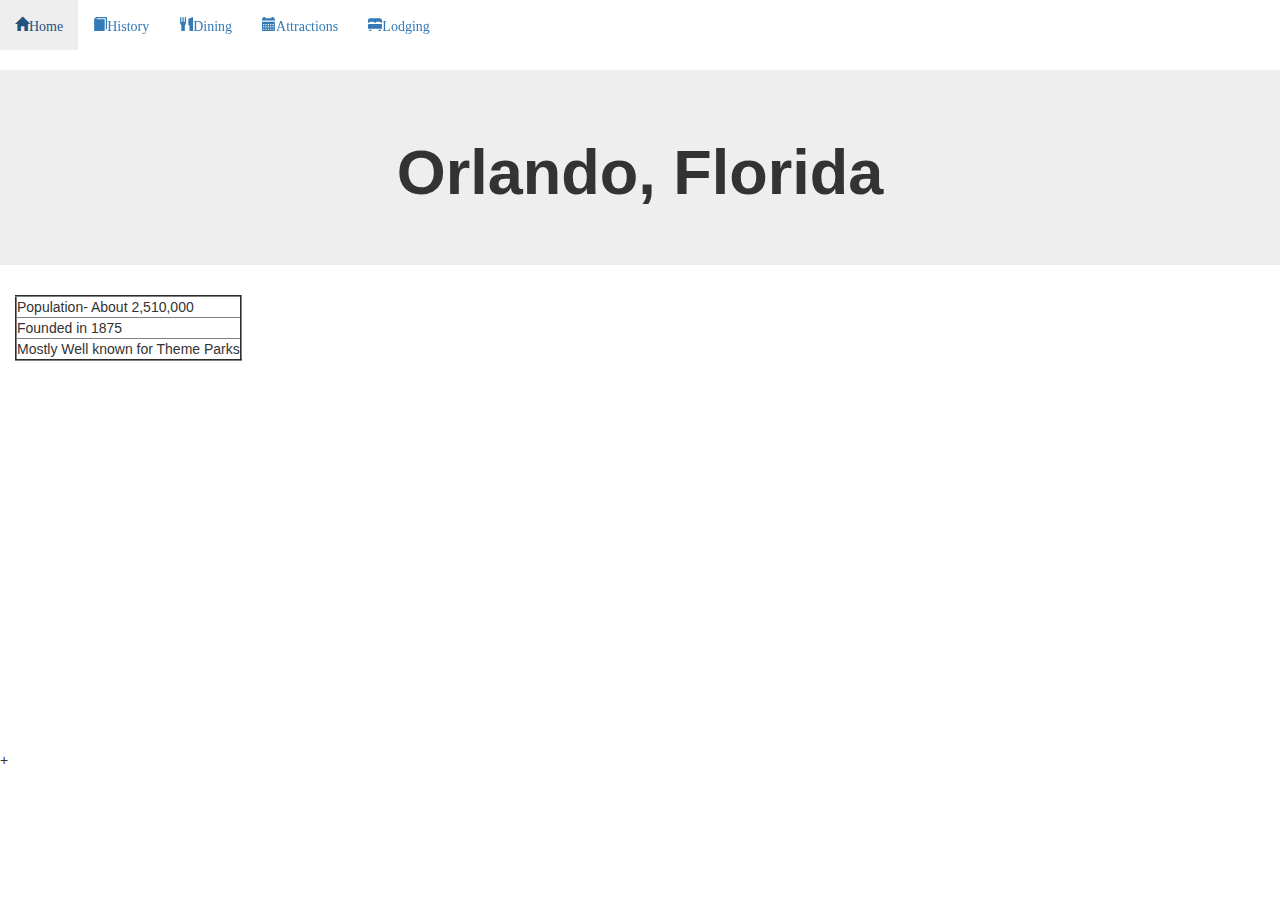
==== index.html @ 456c6c7a "Add files via upload" ====
<!DOCTYPE html>
<html lang="en">
  <head>
        <meta charset="utf-8">
        <meta http-equiv="X-UA-Compatible" content="IE=edge">
        <meta name="viewport" content="width=device-width, initial-scale=1">
        <script src="https://ajax.googleapis.com/ajax/libs/jquery/1.12.4/jquery.min.js"></script>
        <link rel="stylesheet" href="https://maxcdn.bootstrapcdn.com/bootstrap/3.3.7/css/bootstrap.min.css" integrity="sha384-BVYiiSIFeK1dGmJRAkycuHAHRg32OmUcww7on3RYdg4Va+PmSTsz/K68vbdEjh4u" crossorigin="anonymous">
        <script src="https://maxcdn.bootstrapcdn.com/bootstrap/3.3.7/js/bootstrap.min.js" integrity="sha384-Tc5IQib027qvyjSMfHjOMaLkfuWVxZxUPnCJA7l2mCWNIpG9mGCD8wGNIcPD7Txa" crossorigin="anonymous"></script>
        <link rel="stylesheet" type="text/css" href="css/style.css">
    </head>
    <title>Orlando, Flordia</title>
    <body background="https://mansion-global-app.s3.amazonaws.com/stories/south-florida-market-insiders-dish-on-the-best-of-south-florida/assets/SESGjdGsgp/southflorida_insiders_lead-2560x1400.jpeg">
            <nav class="navbar">
            <div class="topnav">
                    <ul class="nav navbar-nav navbar-fixed-top">
                        <li class="active"><a href="index.html"><span class="glyphicon glyphicon-home">Home</span></a></li>
                        <li><a href="history.html"><span class="glyphicon glyphicon-book">History</span></a></li>
                        <li><a href="Dining.html"><span class="glyphicon glyphicon-cutlery">Dining</span></a></li>
                        <li><a href="stuff.html"><span class="glyphicon glyphicon-calendar">Attractions</span></a></li>
                        <li><a href="lodge.html"><span class="glyphicon glyphicon-bed">Lodging</span></a></li>
                    </ul>
                </div>
        </nav>
        <div class="container text-center col-xs-12 jumbotron">
                <h1><b>Orlando, Florida</b></h1>
            </div>
        <div class="conatiner">
            <div class="col-xs-6">
                 <table class="homet" border="2">
                <tr>
                    <td>Population- About 2,510,000</td>
                </tr>
                <tr>
                    <td>Founded in 1875</td>
                </tr>
                    <td>Mostly Well known for Theme Parks</td>
                </tr>
            </table>
            </div>
            <div class="col-xs-6">
            <div class="border">
                <iframe class="map" src="https://www.google.com/maps/embed?pb=!1m18!1m12!1m3!1d224444.704946252!2d-81.50883541417166!3d28.481097119054983!2m3!1f0!2f0!3f0!3m2!1i1024!2i768!4f13.1!3m3!1m2!1s0x88e773d8fecdbc77%3A0xac3b2063ca5bf9e!2sOrlando%2C+FL!5e0!3m2!1sen!2sus!4v1551891532286" width="600" height="450" frameborder="0" style="border:0" allowfullscreen></iframe>
            </div>
            </div>
        </div>
    </body>
+
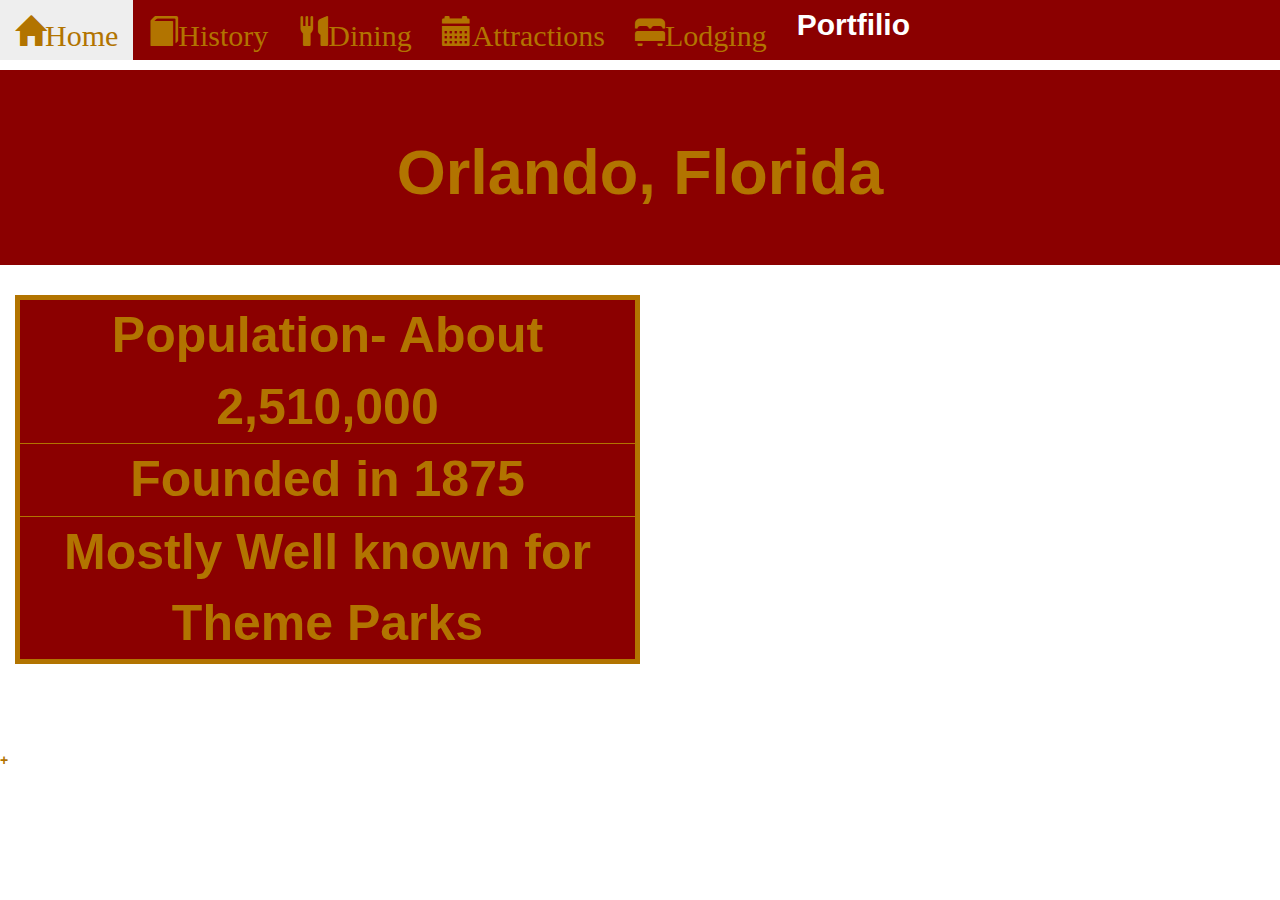
==== commit 8cfdf424: "Update index.html" ====
--- a/index.html
+++ b/index.html
@@ -19,6 +19,7 @@
                         <li><a href="Dining.html"><span class="glyphicon glyphicon-cutlery">Dining</span></a></li>
                         <li><a href="stuff.html"><span class="glyphicon glyphicon-calendar">Attractions</span></a></li>
                         <li><a href="lodge.html"><span class="glyphicon glyphicon-bed">Lodging</span></a></li>
+                      <li><a href="https://gavin64dd.github.io/Portfilio/">Portfilio</a></li>
                     </ul>
                 </div>
         </nav>
@@ -45,4 +46,4 @@
             </div>
         </div>
     </body>
-+++
--- a/css/style.css
+++ b/css/style.css
@@ -0,0 +1,89 @@
+body {
+        max-width:2500px;
+        margin:auto;
+        color:#b27400;
+        font-family:Helvetica;
+        font-weight:700;
+}
+.jumbotron{
+    background-color:darkred;
+    font-size:75px;
+    border-color:#b27400;
+}
+.homet{
+    background-color:darkred;
+    font-size:50px;
+    border-color:#b27400;
+    text-align: center;
+    position: absolute;
+    border-style:solid;
+    border-width:5px;
+}
+.nav {
+    background-color:darkred;
+}
+background {
+    background-size:fill;
+}
+#historyt {
+    background-color:darkred;
+    border-color:#b27400;
+    text-align: center;
+    position: absolute;
+    font-size:40px;
+    border-style:solid;
+    border-width:5px;
+    border-color:#b27400;
+    margin: 10px;
+}
+.disney {
+    width:650px;
+    border-style:solid;
+    border-width:5px;
+    border-color:#b27400;
+    margin: 10px;
+}
+.glyphicon {
+    color:#b27400;
+}
+.map {
+    width:900px;
+}
+
+li {
+    font-size:30px;
+    color:white;
+}
+p {
+    font-size:30px;
+    color:white;
+}
+a {
+    color:white;
+}
+img {
+    border-style:solid;
+    border-width:5px;
+    border-color:#b27400;
+    size:650px;
+    margin:10px;
+}
+.carousel-inner{
+    width: 100%;
+    display: block;
+}
+
+.white{
+    color:#b27400;
+    background-color:darkred;
+    border-style:solid;
+    border-width:5px;
+    border-color:#b27400;
+}
+.dine {
+    color:white;
+    font-size:25px;
+}
+.carousel-inner .item a img {
+    margin: auto;
+}